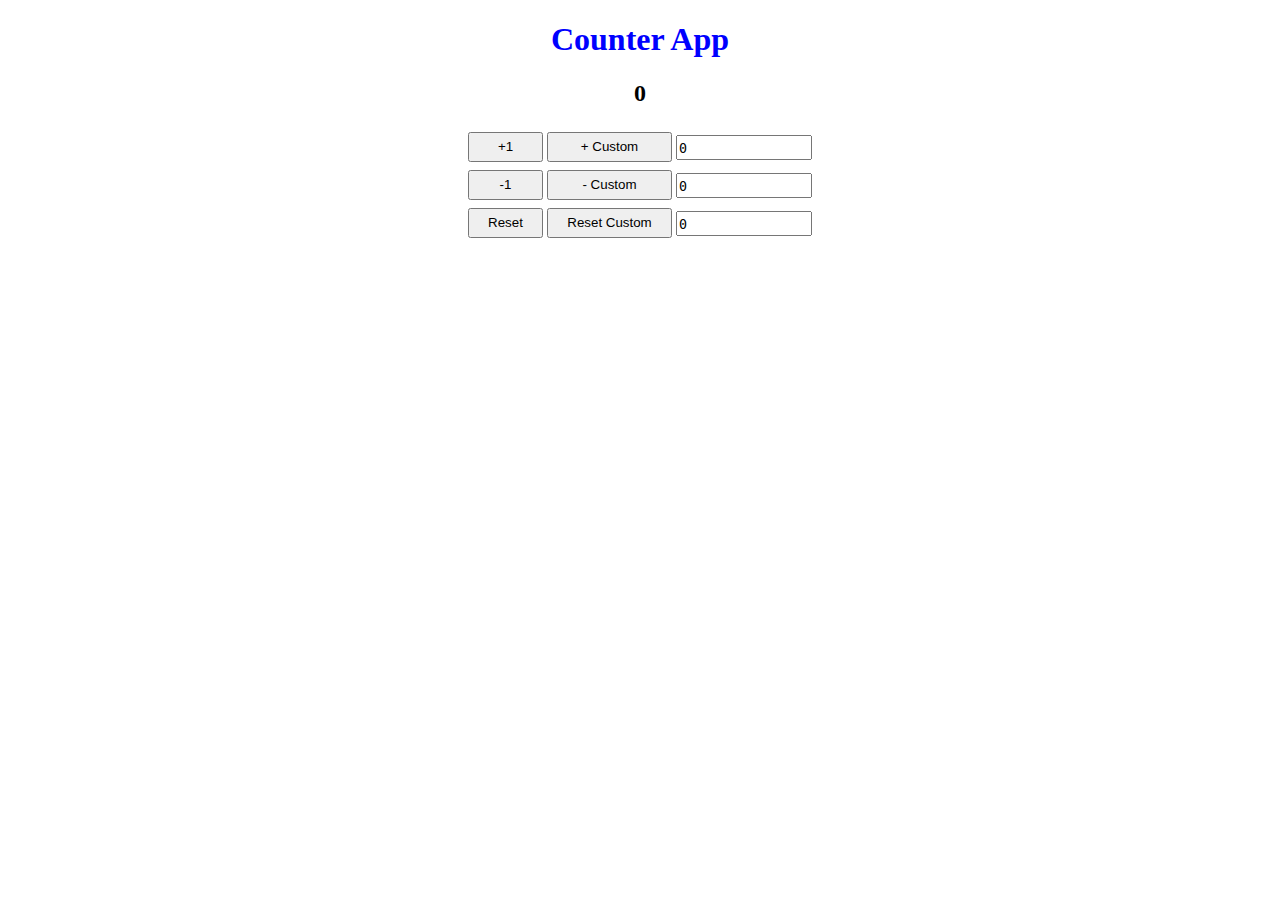
==== Counter/counter.html @ 35bdf08e "Started to write the application." ====
<!DOCTYPE html>
<html lang="en">
<head>
    <meta charset="UTF-8">
    <meta http-equiv="X-UA-Compatible" content="IE=edge">
    <meta name="viewport" content="width=device-width, initial-scale=1.0">
    <link rel="stylesheet" type="text/css" href="counter.css">
    <title>Document</title>
</head>
<body>
    <h1 id="header-main">Counter App</h1>
    <div>
        <h2 id="label-counter">0</h2>
    </div>
    <table class="center">
        <tr>
            <td>
                <button class="button-base">+1</button>
            </td>
            <td>
                <button class="button-base button-longer">+ Custom</button>
            </td>
            <td class="column-padding">
                <textarea class="textarea-input"
                          id="textarea-add"
                          oninput="setCounter('textarea-add')">0</textarea>
            </td>
        </tr>

        <tr>
            <td>
                <button class="button-base">-1</button>
            </td>
            <td>
                <button class="button-base button-longer">- Custom</button>
            </td>
            <td class="column-padding">
                <textarea class="textarea-input"
                          id="textarea-subtract"
                          oninput="setCounter('textarea-subtract')">0</textarea>
            </td>
        </tr>

        <tr>
            <td>
                <button class="button-base">Reset</button>
            </td>
            <td>
                <button class="button-base button-longer">Reset Custom</button>
            </td>
            <td class="column-padding">
                <textarea class="textarea-input" 
                           id="textarea-reset"
                           rows=1
                           cols=20
                           oninput="setCounter('textarea-reset')">0</textarea>
            </td>
        </tr>
    </table>
    <script src="counter.js"></script>
</body>
</html>
---- Counter/counter.css ----
.button-base {
    width: 75px;
    height: 30px;
}

.button-longer {
    width:125px;
}

.center {
    margin-left: auto;
    margin-right: auto;
}

.column-padding {
    padding-top: 6px;
}


.textarea-input {
    width: 130px;
    height: 16px;
    resize: none;
    padding-top: 5px;
}

#header-main {
    color: blue;
    text-align: center;
}

#label-counter {
    text-align: center;
}
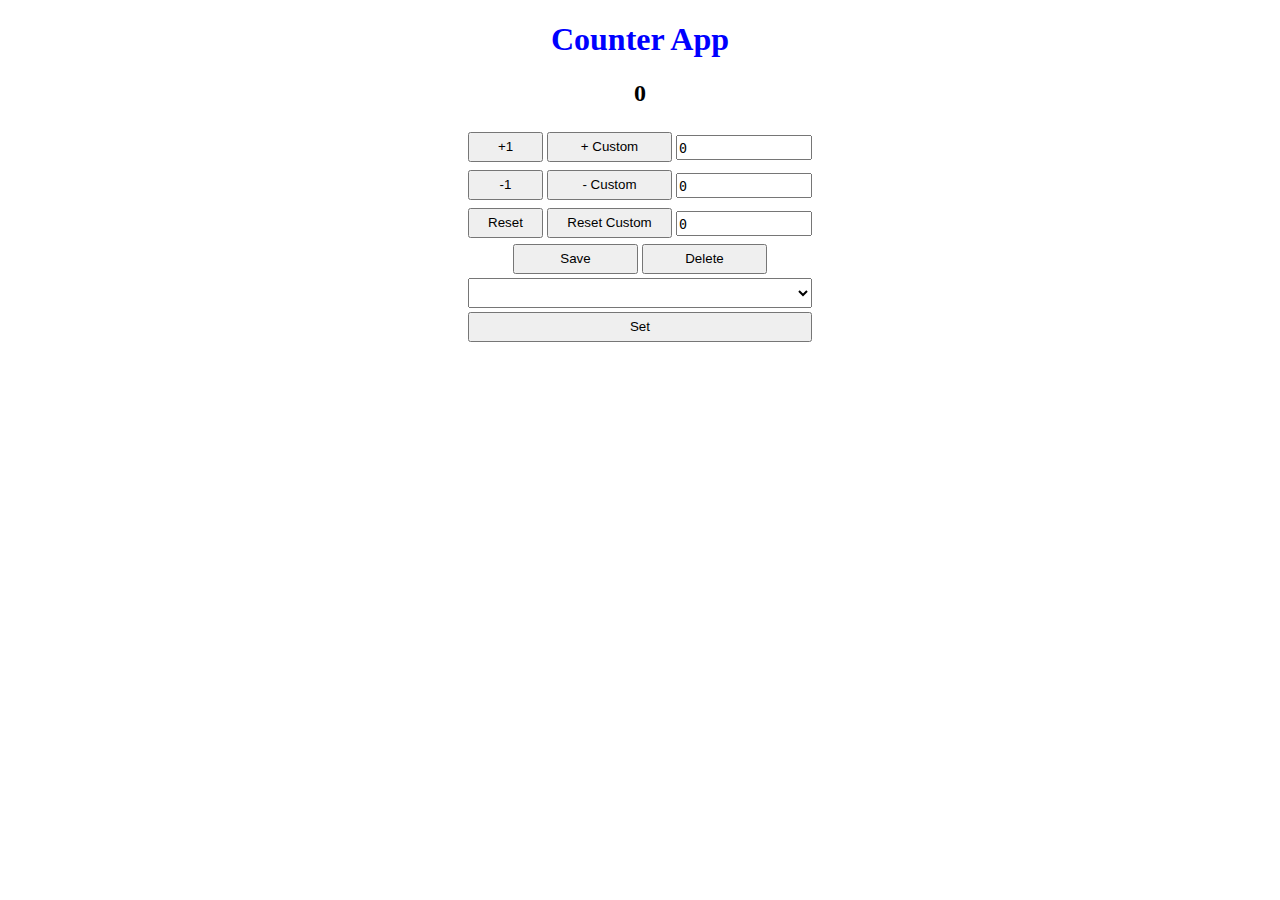
==== commit 999a1292: "Updated HTML." ====
--- a/Counter/counter.html
+++ b/Counter/counter.html
@@ -15,10 +15,14 @@
     <table class="center">
         <tr>
             <td>
-                <button class="button-base">+1</button>
+                <button id="add"
+                        class="button-base"
+                        onclick="updateCounter('add')">+1</button>
             </td>
             <td>
-                <button class="button-base button-longer">+ Custom</button>
+                <button id="add-custom"
+                        class="button-base button-longer"
+                        onclick="updateCounter('add-custom')">+ Custom</button>
             </td>
             <td class="column-padding">
                 <textarea class="textarea-input"
@@ -29,10 +33,14 @@
 
         <tr>
             <td>
-                <button class="button-base">-1</button>
+                <button id="subtract"
+                        class="button-base"
+                        onclick="updateCounter('subtract')">-1</button>
             </td>
             <td>
-                <button class="button-base button-longer">- Custom</button>
+                <button id="subtract-custom"
+                        class="button-base button-longer"
+                        onclick="updateCounter('subtract-custom')">- Custom</button>
             </td>
             <td class="column-padding">
                 <textarea class="textarea-input"
@@ -43,10 +51,13 @@
 
         <tr>
             <td>
-                <button class="button-base">Reset</button>
+                <button class="button-base"
+                        onclick="updateReset(true)">Reset</button>
             </td>
             <td>
-                <button class="button-base button-longer">Reset Custom</button>
+                <button class="button-base button-longer"
+                        id ="reset-custom"
+                        onclick="updateReset(false)">Reset Custom</button>
             </td>
             <td class="column-padding">
                 <textarea class="textarea-input" 
@@ -56,7 +67,35 @@
                            oninput="setCounter('textarea-reset')">0</textarea>
             </td>
         </tr>
+
+        <tr>
+            <td colspan="3"
+                id="column-savedelete">
+                <button class="button-base button-longer"
+                        id ="button-save"
+                        onclick="save(true)">Save</button>
+                <button class="button-base button-longer"
+                        id ="button-delete"
+                        onclick="save(false)">Delete</button>
+            </td>
+        </tr>
+
+        <tr>           
+            <td  colspan="3">
+                <select id="select-menu">
+                </select>
+            </td>
+        </tr>
+
+        <tr>           
+            <td  colspan="3">
+                <button class="button-base button-total"
+                        id ="button-set"
+                        onclick="setFromDate()">Set</button>
+            </td>
+        </tr>
+
     </table>
     <script src="counter.js"></script>
 </body>
-</html>+</html>
--- a/Counter/counter.css
+++ b/Counter/counter.css
@@ -4,14 +4,22 @@
     height: 30px;
 }
 
+
 .button-longer {
     width:125px;
 }
+
+
+.button-total {
+    width:100%;
+}
+
 
 .center {
     margin-left: auto;
     margin-right: auto;
 }
+
 
 .column-padding {
     padding-top: 6px;
@@ -25,13 +33,24 @@
     padding-top: 5px;
 }
 
+
+#column-savedelete {
+    text-align: center;
+}
+
+
 #header-main {
     color: blue;
     text-align: center;
 }
+
 
 #label-counter {
     text-align: center;
 }
 
 
+#select-menu {
+    height: 30px;
+    width: 100%;
+}
